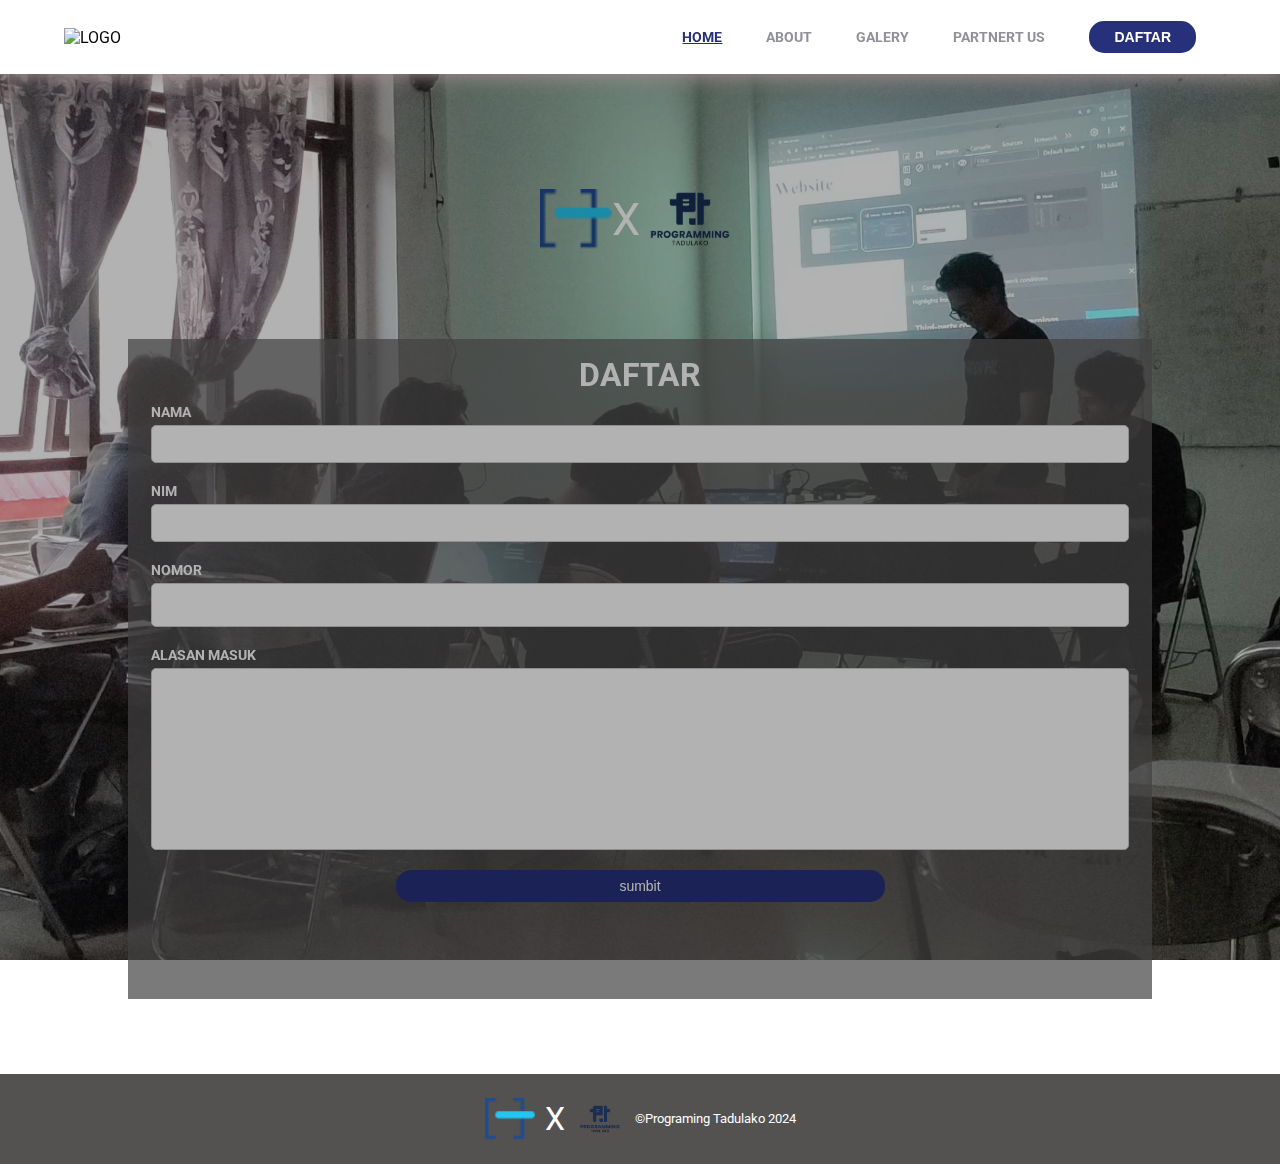
==== Daftar/Daftar.html @ a0760e93 "daftar" ====
<!DOCTYPE html>
<html lang="en">
<head>
    <meta charset="UTF-8">
    <meta name="description" content="">
    <meta name="viewport" content="width=device-width, initial-scale=1.0">
    <title>Document</title>
    <link rel="stylesheet" href="style_daftar.css">
</head>
<body>
    <header class="jewa">
        <img class="logo" src="LOGO/LOGO-02 (1).png" alt="LOGO" width="75px">
        <nav>
            <ul class="nav_nav">
                    <li><a href="#Home" style="color: rgb(39, 48, 122)"> <u>HOME</u></a></li>
                    <li><a href="#About">ABOUT</a></li>
                    <li><a href="#Galery">GALERY</a></li>
                    <li><a href="#Partnert Us">PARTNERT US</a></li>
                    <li><a href="Daftar.html" target="_blank"><button>DAFTAR</button></a></li>
            </ul>
        </nav>
    </header>
    <main>
        <div class="bungkusa">
            <div class="logox">
                <img src="logo/hmcLight.png" alt="logo hmcDark">
                <span>X</span>
                <img src="logo/LOGO-02 (1).png" alt="">
            </div>
        </div>
        <div class="isi">
            <h1>DAFTAR</h1>
            <div class="input-group">
                <label for="nama">NAMA</label>
                <input type="text" id="nama" name="nama">
            </div>
            <div class="input-group">
                <label for="nim">NIM</label>
                <input type="text" id="nim" name="nim">
            </div>
            <!-- input slide nomor -->
            <!-- <input type="range" id="slider" min="6281000000001" max="6286999999999" step="1">
            <p id="nomorDisplay"></p> -->
            <div class="input-group">
                <label for="nomor">NOMOR</label>
                <input type="text" id="nomor" name="nomor">
            </div>
            <div class="input-group">
                <label for="alasan">ALASAN MASUK</label>
                <textarea name="alasan" id="alasan" cols="30" rows="10" ></textarea>
            </div>
            <input type="button" value="sumbit" id="sumbit">
        </div>
    </main>
    <footer>
        <img src="logo/hmcLight.png" alt="logo hmcDark">
        <span>X</span>
        <img src="logo/LOGO-02 (1).png" alt="">

        <p>&copy;Programing Tadulako 2024</p>
    </footer>
    <!-- <script>
        const slider = document.getElementById('slider');
        const phoneNumberDisplay = document.getElementById('nomorDisplay');
        slider.addEventListener('input', (e) => {
        const phoneNumber = e.target.value;
        phoneNumberDisplay.textContent = phoneNumber;
        });
    </script> -->
</body>
</html>
---- Daftar/style_daftar.css ----
@import url('https://fonts.googleapis.com/css2?family=Roboto:wght@400;500;700;900&display=swap');
* {
    margin: 0;
    padding: 0;
    box-sizing: border-box;
}

body{
    font-family: "Roboto", sans-serif;
    /* background-repeat: no-repeat; */
    /* background-origin: ; */
}

li, a, button {
    font-weight: 700;
    font-size: 14px;
    color: rgb(144, 144, 152);
    text-decoration: none;
}
h1{
    font-weight: 700;
    
}
.jewa {
    background-size: cover;
    background-position: center;
}
header{
    height: 74px;
    display: flex;
    justify-content: space-between;
    align-items: center;
    padding: 0 5%;
    background-color: #ffffff;
    filter: drop-shadow(2px 3px 10px rgb(157, 140, 140));
    z-index: 100000;
    position: sticky;
    top: 0;
}

a {
    text-decoration: none;
}
.nav_nav{
    list-style: none;
    align-items: first baseline;
    
}
.nav_nav li {
    display: inline-block;
    padding: 0px 20px;
}
.nav_nav li a {
    transition: all 0.3s ease 0s;
}

.nav_nav li a:hover {
    color: rgb(39, 48, 122);
}

button {
    padding: 8px 25px;
    border: none;
    border-radius: 15px;
    cursor: pointer;
    transition: all 0.3s ease 0s;
    color: rgb(255, 255, 255);
    background-color: rgb(39, 48, 122);
    
}

button:hover {
    background-color: rgb(50, 50, 180);
}

.logo {
    cursor: pointer;;
}
main {
    display: flex;
    flex-direction: column;
    align-items: center;
    justify-content: center; 
    height: 1000px;
    background-image: url(logo/WhatsApp\ Image\ 2024-04-25\ at\ 09.42.31_b3b45ed2.jpg);
    background-attachment: fixed;
    background-size: cover;
    background-repeat: no-repeat;
    background-position: center;
    filter: brightness(70%);
    /* text-align: center; */
}
.isi{
    margin-top: 70px;
    background-color: rgba(94, 92, 92, 0.7);
    width: 1024px;
    max-width: 1440px;
    height: 660px;
    padding: 17px;
    padding-left: 23px ;
    padding-right: 23px;

}
.isi h1, p{
    color: white;
    text-align: center;
    margin-bottom: 10px;
    
}
.bungkusa{
    margin-top: 20px;
    margin-left: auto;
    margin-right: auto;
    /* background-color: r  ed; */
    width: 200px;
}
.logox{
    display: flex;
    justify-content: space-between;
    align-items: center;

}
.logox img{
    width: 100px;
}
.logox span{
    font-size: 5ch;
    color: white;
}
.input-group {
    display: flex;
    flex-direction: column;
    margin-bottom: 20px;
}
.input-group textarea {
    resize: none;
}

label {
font-size: 14px;
font-weight: bold;
color: white;
margin-bottom: 5px;
}

input, textarea{
font-size: 14px;
padding: 10px;
border: 1px solid #ccc;
border-radius: 5px;
width: 100%;
}

input:focus, textarea:focus{
outline: none;
box-shadow: 0 0 3px 2px #121e31;
}

#sumbit {
    padding: 8px 20px;
    border-radius: 15px;
    cursor: pointer;
    transition: all 0.3s ease 0s;
    color: rgb(255, 255, 255);
    background-color: rgb(39, 48, 122);
    border: none;
    margin: 0 auto; 
    display: block;
    width: 50%; 
}

#sumbit:hover {
    background-color: rgb(50, 50, 180);
}

footer {
    display: flex;
    justify-content: center;
    align-items: center;
    flex-wrap: wrap;
    gap: 10px;
    padding: 20px;
    background-color: rgb(84, 81, 81);
    color: #fff;
}

footer img {
    width: 50px;
    height: auto;
}

footer span {
    font-size: 2rem;
    color: #fff;
}

footer p {
    margin: 0;
    font-size: 0.8rem;
}

#nomor{
    color: white;
    font-size: larger;
}
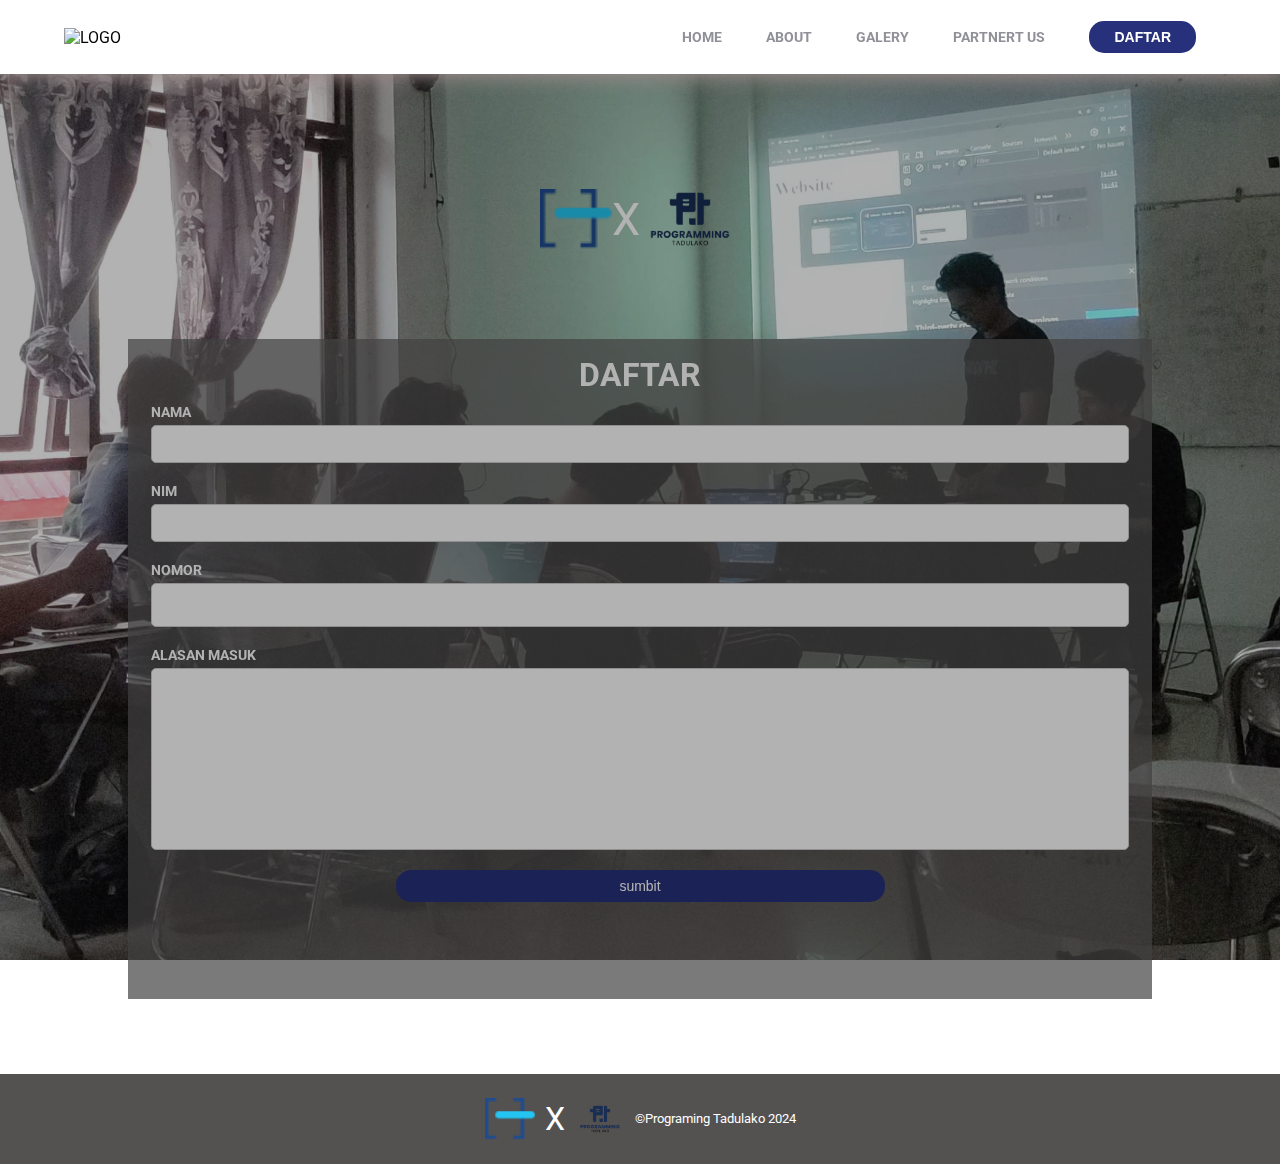
==== commit 98a485f1: "update" ====
--- a/Daftar/Daftar.html
+++ b/Daftar/Daftar.html
@@ -12,12 +12,12 @@
         <img class="logo" src="LOGO/LOGO-02 (1).png" alt="LOGO" width="75px">
         <nav>
             <ul class="nav_nav">
-                    <li><a href="#Home" style="color: rgb(39, 48, 122)"> <u>HOME</u></a></li>
-                    <li><a href="#About">ABOUT</a></li>
-                    <li><a href="#Galery">GALERY</a></li>
-                    <li><a href="#Partnert Us">PARTNERT US</a></li>
-                    <li><a href="Daftar.html" target="_blank"><button>DAFTAR</button></a></li>
-            </ul>
+                <li><a href="../About/index1.html" > HOME</a></li>
+                <li><a href="../About/index1.html#About">ABOUT</a></li>
+                <li><a href="../Galeri foto/galeri.html" id="active">GALERY</a></li>
+                <li><a href="../About/index1.html#ParterUs">PARTNERT US</a></li>
+                <li><a href="../Daftar/Daftar.html"><button>DAFTAR</button></a></li>
+        </ul>
         </nav>
     </header>
     <main>
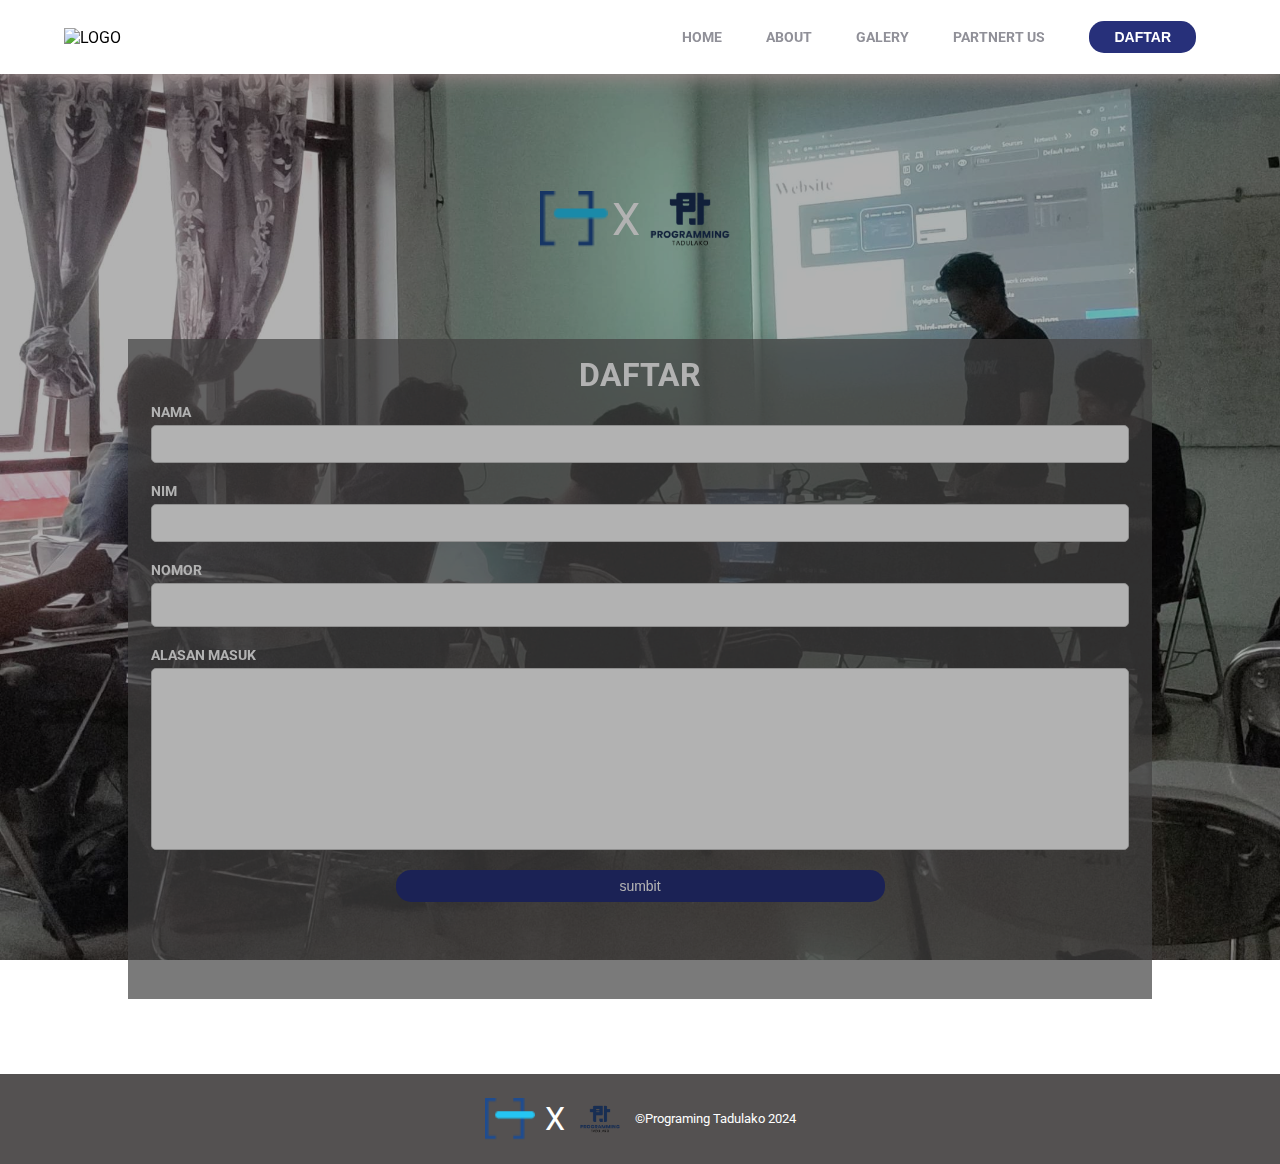
==== commit 1874068a: "update" ====
--- a/Daftar/Daftar.html
+++ b/Daftar/Daftar.html
@@ -23,7 +23,7 @@
     <main>
         <div class="bungkusa">
             <div class="logox">
-                <img src="logo/hmcLight.png" alt="logo hmcDark">
+                <img src="logo/hmcLight.png" class="satu" alt="logo hmcDark">
                 <span>X</span>
                 <img src="logo/LOGO-02 (1).png" alt="">
             </div>
--- a/Daftar/style_daftar.css
+++ b/Daftar/style_daftar.css
@@ -118,7 +118,9 @@
     display: flex;
     justify-content: space-between;
     align-items: center;
-
+}
+.satu{
+    padding-right: 4px;
 }
 .logox img{
     width: 100px;
